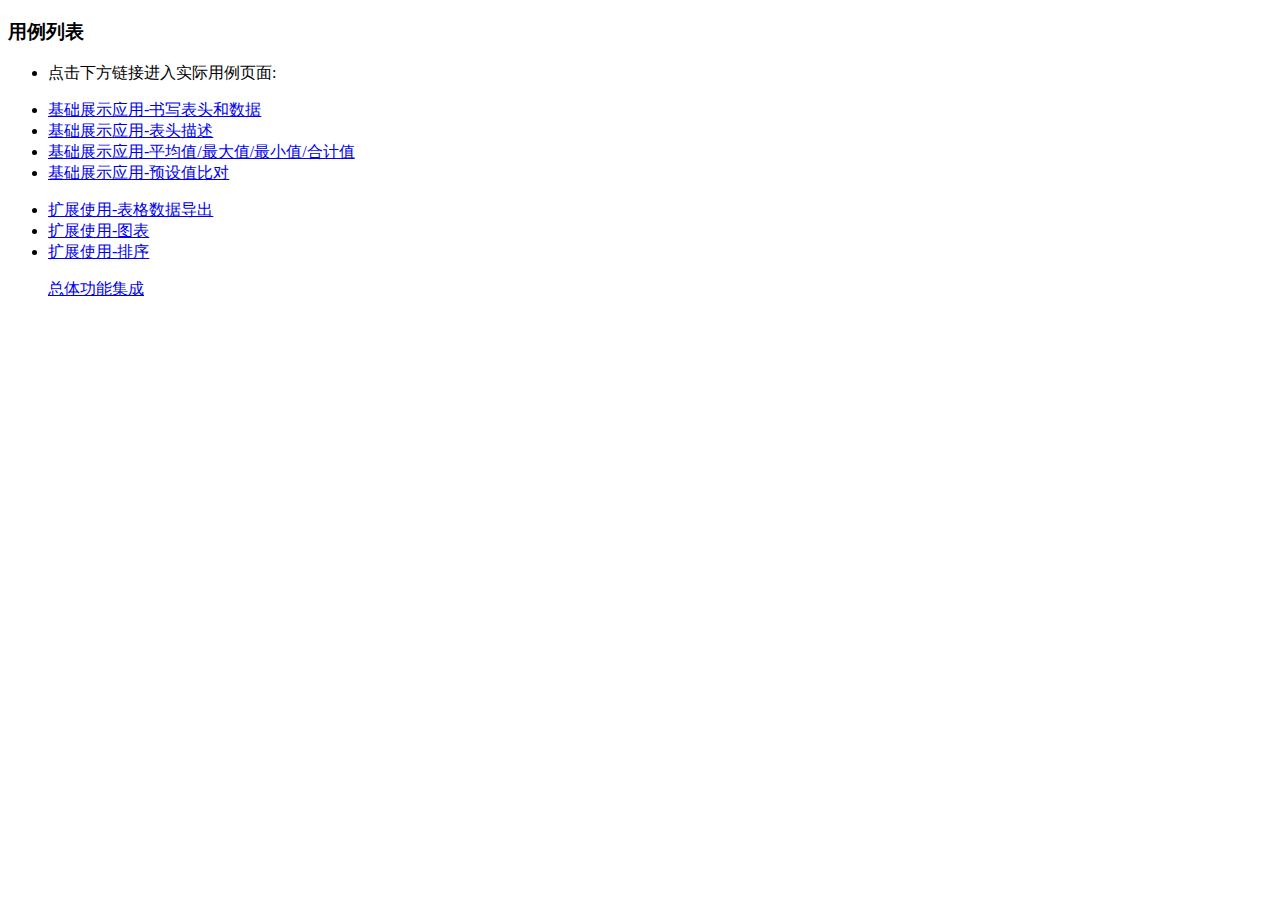
==== index.html @ 30d4fb11 "init index for demo" ====
<!DOCTYPE html>
<html>
<head>
    <meta charset="UTF-8">
    <title>autoHeader用例列表</title>
    <!-- HTML5 Shim 和 Respond.js 用于让 IE8 支持 HTML5元素和媒体查询 -->
    <!--[if lt IE 9]>
    <script src="../../h5lib/html5shiv.js"></script>
    <script src="../../h5lib/respond.min.js"></script>
    <![endif]-->
    <link rel="stylesheet" type="text/css" href="../src/css/bootstrap.css">

</head>
<body>
<div class="container-fluid" id="refdiv">

    <div class="col-xs-10 col-sm-10 col-md-10 col-md-offset-1 col-lg-offset-1 col-xs-offset-1">
        <div class="panel panel-primary"  id="listdiv">
            <div class="panel-heading">
                <h3 class="panel-title">用例列表</h3>
            </div>
            <div class="panel-body">

                <div class="cont" >

                    <ul class="list_main">
                        <li>点击下方链接进入实际用例页面:</li>
                    </ul>

                    <ul class="list_main">
                        <li><a  href="base/simple.html" >基础展示应用-书写表头和数据</a></li>
                        <li><a  href="base/description.html" >基础展示应用-表头描述</a></li>
                        <li><a  href="base/avg.html" >基础展示应用-平均值/最大值/最小值/合计值</a></li>
                        <li><a  href="base/compare.html" >基础展示应用-预设值比对</a></li>
                    </ul>
                    <ul class="list_main">
                        <li><a  href="extend/export.html" >扩展使用-表格数据导出</a></li>
                        <li><a  href="extend/chart.html" >扩展使用-图表</a></li>
                        <li><a  href="extend/sort.html" >扩展使用-排序</a></li>
                    </ul>
                    <ul class="list_main"
                        <li><a  href="extend/all.html" >总体功能集成</a></li>
                    </ul>
                </div>
            </div>
        </div>

    </div>



</div>

<script src="../src/js/bootstrap.js"></script>

</body>
</html>
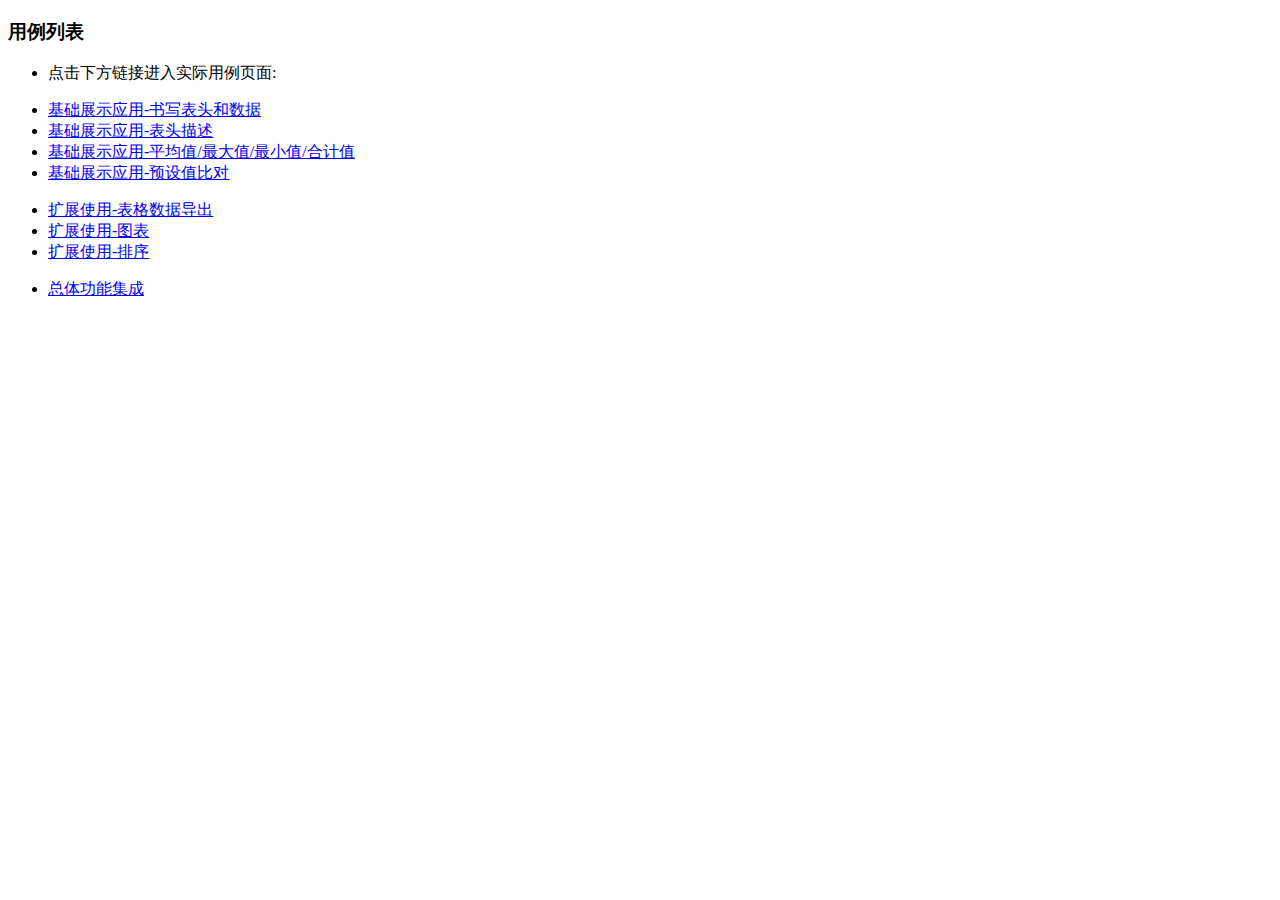
==== commit 4d05488e: "init index for demo" ====
--- a/index.html
+++ b/index.html
@@ -38,7 +38,7 @@
                         <li><a  href="extend/chart.html" >扩展使用-图表</a></li>
                         <li><a  href="extend/sort.html" >扩展使用-排序</a></li>
                     </ul>
-                    <ul class="list_main"
+                    <ul class="list_main">
                         <li><a  href="extend/all.html" >总体功能集成</a></li>
                     </ul>
                 </div>
